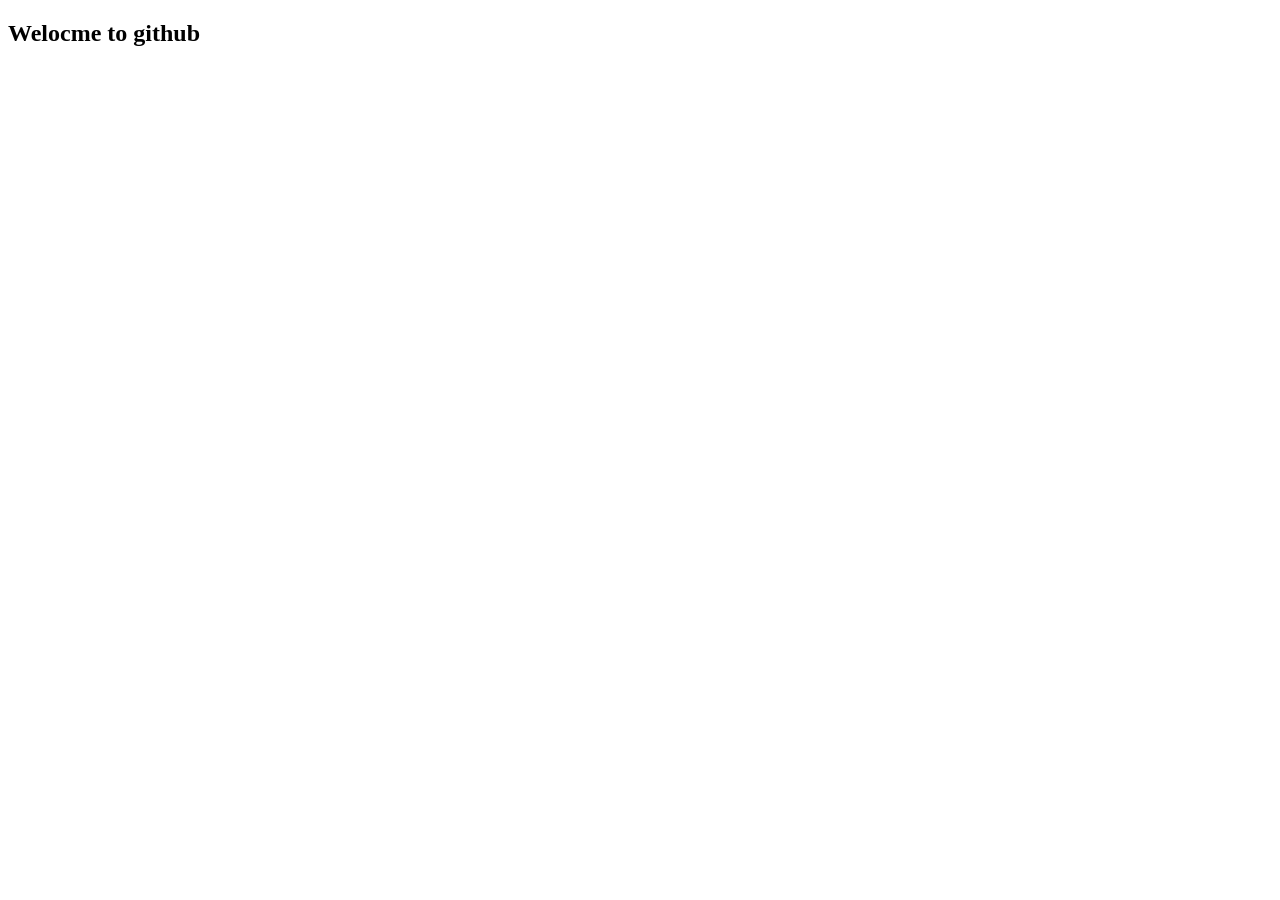
==== index.html @ 52b2ef04 "added index.html file" ====
<!DOCTYPE html>
<html lang="en">
<head>
    <meta charset="UTF-8">
    <meta name="viewport" content="width=device-width, initial-scale=1.0">
    <title>Document</title>
</head>
<body>
    <h2>Welocme to github</h2>
</body>
</html>
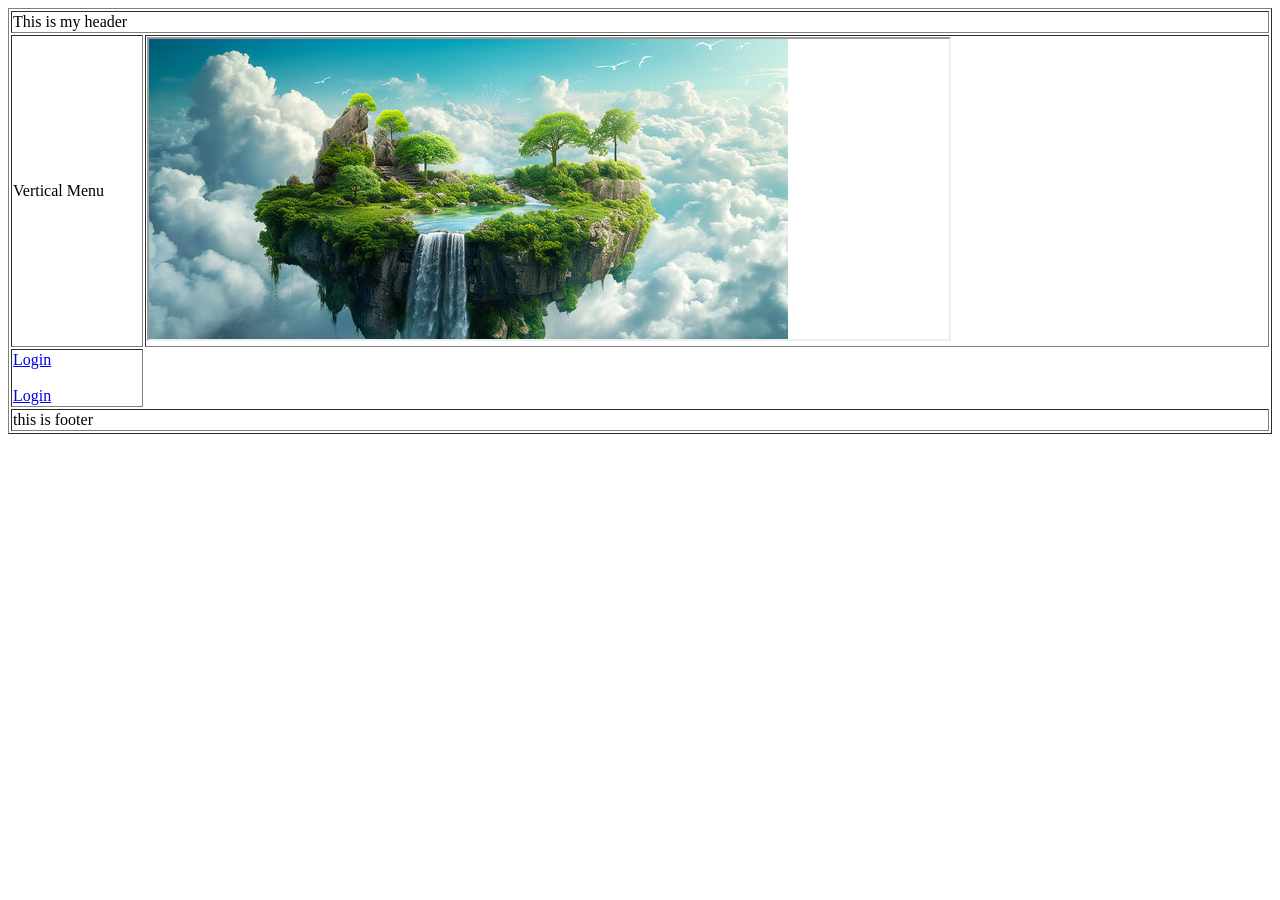
==== commit 406f709c: "iframe" ====
--- a/index.html
+++ b/index.html
@@ -6,6 +6,30 @@
     <title>Document</title>
 </head>
 <body>
-    <h2>Welocme to github</h2>
+    <table border="1" width="100%">
+        <thead></thead>
+        <tbody>
+            <tr>
+                <td colspan="2">This is my header</td>
+            </tr>
+            <tr>
+                <td>Vertical Menu</td>
+                <td>
+                    <iframe name="myframe" height="300" width="800" src="image1.jpeg"></iframe>
+                   
+                </td>
+            </tr>
+            <td>
+                <a href="Login.html" target="myframe">Login </a>
+                <br><br>
+                <a href="Registration.html" target="myframe">Login</a>
+            </td>
+            <tr>
+                <td colspan="2">this is footer</td>
+            </tr>
+        </tbody>
+        <tfoot></tfoot>
+    </table>
+    
 </body>
 </html>
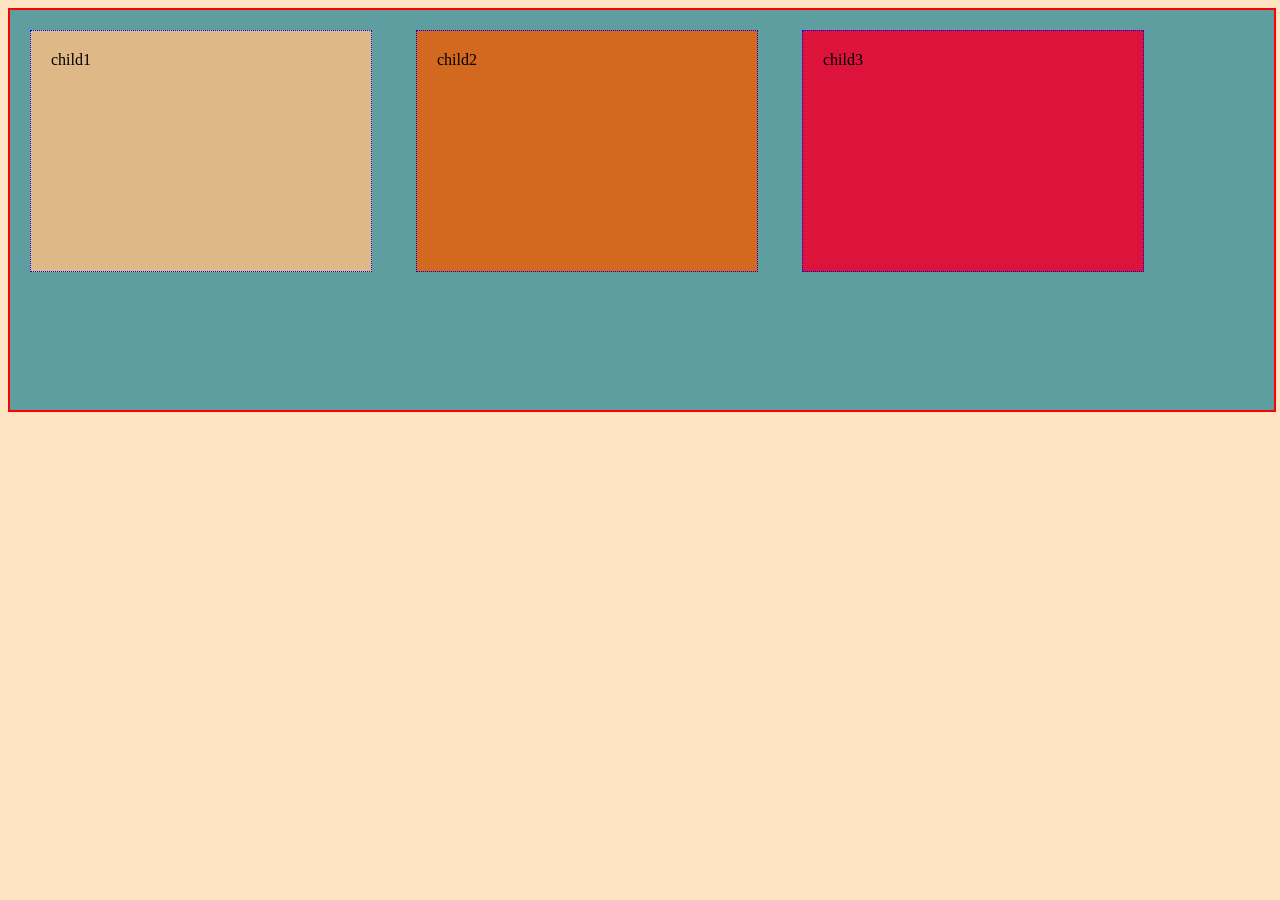
==== commit ec46879a: "state handling" ====
--- a/index.html
+++ b/index.html
@@ -4,32 +4,20 @@
     <meta charset="UTF-8">
     <meta name="viewport" content="width=device-width, initial-scale=1.0">
     <title>Document</title>
+    <link href="style.css" rel="stylesheet">
 </head>
 <body>
-    <table border="1" width="100%">
-        <thead></thead>
-        <tbody>
-            <tr>
-                <td colspan="2">This is my header</td>
-            </tr>
-            <tr>
-                <td>Vertical Menu</td>
-                <td>
-                    <iframe name="myframe" height="300" width="800" src="image1.jpeg"></iframe>
-                   
-                </td>
-            </tr>
-            <td>
-                <a href="Login.html" target="myframe">Login </a>
-                <br><br>
-                <a href="Registration.html" target="myframe">Login</a>
-            </td>
-            <tr>
-                <td colspan="2">this is footer</td>
-            </tr>
-        </tbody>
-        <tfoot></tfoot>
-    </table>
-    
-</body>
-</html>+    <!-- <div class="container">
+        <p>Paragraph1</p>
+        <p>Paragraph2</p>
+        <p>Paragraph3</p>
+        <section>
+        <p>Paragraph4</p></section>
+        <p>Paragraph5</p> -->
+        <div class="container">
+            <div class="child1">child1</div>
+            <div class="child2">child2</div>
+            <div class="child3">child3</div>
+
+        </div>
+</body>
--- a/style.css
+++ b/style.css
@@ -0,0 +1,48 @@
+body{
+    background-color: bisque;
+}
+/*div{
+    background-color: brown;
+}
+.container{
+    background-color: blanchedalmond;
+    height: 400px;
+    border: 2px solid red;
+    margin-top: 100px;
+}
+.child1{
+    background-color: aquamarine;
+    color: white;
+    height: 300px;
+    border: 2px solid blue;
+    width: 300px;
+    margin-left: 300px;
+    padding: 100px 50px 40px;
+    box-sizing: border-box;
+}*/
+/* div> p{
+    background-color: yellow;
+} */
+.container{
+    background-color: cadetblue;
+    height: 400px;
+    width: 100%;
+    border: 2px solid red;
+}
+.child1,.child2,.child3{
+    height: 200px;
+    width: 300px;
+    border: 1px dotted blue;
+    display: inline-block;
+    padding: 20px;
+    margin: 20px;
+}
+.child1{
+    background-color: burlywood;
+}
+.child2{
+    background-color: chocolate;
+}
+.child3{
+    background-color: crimson;
+}
